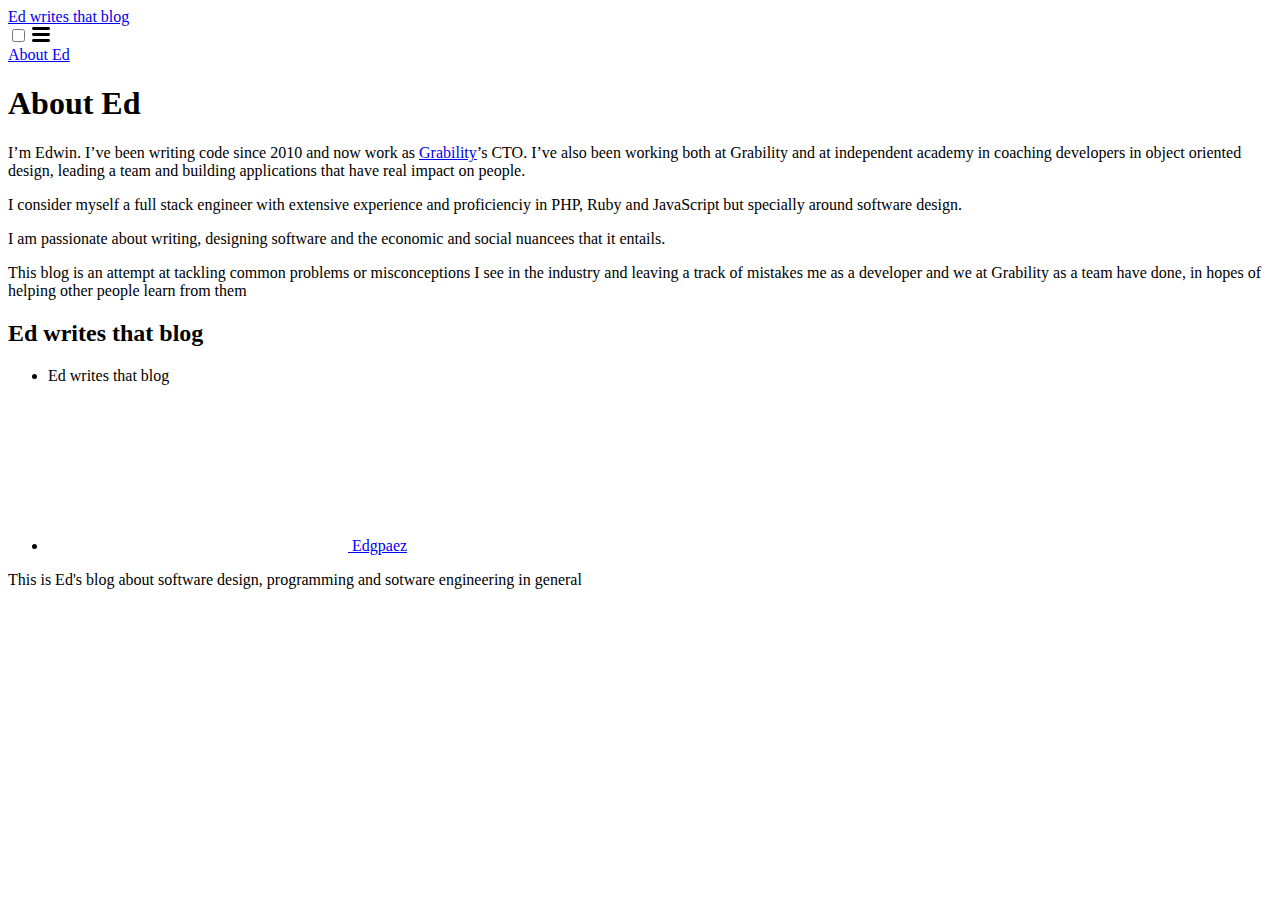
==== about/index.html @ 7081ca42 "add about me" ====
<!DOCTYPE html>
<html lang="en"><head>
  <meta charset="utf-8">
  <meta http-equiv="X-UA-Compatible" content="IE=edge">
  <meta name="viewport" content="width=device-width, initial-scale=1"><!-- Begin Jekyll SEO tag v2.5.0 -->
<title>About Ed | Ed writes that blog</title>
<meta name="generator" content="Jekyll v3.8.3" />
<meta property="og:title" content="About Ed" />
<meta property="og:locale" content="en_US" />
<meta name="description" content="This is Ed’s blog about software design, programming and sotware engineering in general" />
<meta property="og:description" content="This is Ed’s blog about software design, programming and sotware engineering in general" />
<link rel="canonical" href="https://edwrites.blog/about/" />
<meta property="og:url" content="https://edwrites.blog/about/" />
<meta property="og:site_name" content="Ed writes that blog" />
<script type="application/ld+json">
{"name":"Ed writes that blog","description":"This is Ed’s blog about software design, programming and sotware engineering in general","@type":"WebSite","url":"https://edwrites.blog/about/","headline":"About Ed","@context":"http://schema.org"}</script>
<!-- End Jekyll SEO tag -->
<link rel="stylesheet" href="/assets/main.css"><link type="application/atom+xml" rel="alternate" href="https://edwrites.blog/feed.xml" title="Ed writes that blog" /></head>
<body><header class="site-header" role="banner">

  <div class="wrapper"><a class="site-title" rel="author" href="/">Ed writes that blog</a><nav class="site-nav">
        <input type="checkbox" id="nav-trigger" class="nav-trigger" />
        <label for="nav-trigger">
          <span class="menu-icon">
            <svg viewBox="0 0 18 15" width="18px" height="15px">
              <path d="M18,1.484c0,0.82-0.665,1.484-1.484,1.484H1.484C0.665,2.969,0,2.304,0,1.484l0,0C0,0.665,0.665,0,1.484,0 h15.032C17.335,0,18,0.665,18,1.484L18,1.484z M18,7.516C18,8.335,17.335,9,16.516,9H1.484C0.665,9,0,8.335,0,7.516l0,0 c0-0.82,0.665-1.484,1.484-1.484h15.032C17.335,6.031,18,6.696,18,7.516L18,7.516z M18,13.516C18,14.335,17.335,15,16.516,15H1.484 C0.665,15,0,14.335,0,13.516l0,0c0-0.82,0.665-1.483,1.484-1.483h15.032C17.335,12.031,18,12.695,18,13.516L18,13.516z"/>
            </svg>
          </span>
        </label>

        <div class="trigger"><a class="page-link" href="/about/">About Ed</a></div>
      </nav></div>
</header>
<main class="page-content" aria-label="Content">
      <div class="wrapper">
        <article class="post">

  <header class="post-header">
    <h1 class="post-title">About Ed</h1>
  </header>

  <div class="post-content">
    <p>I’m Edwin. I’ve been writing code since 2010 and now work as <a href="http://grability.com/">Grability</a>’s CTO. I’ve also been working both at Grability and at independent academy in coaching developers in object oriented design, leading a team and building applications that have real impact on people.</p>

<p>I consider myself a full stack engineer with extensive experience and proficienciy in PHP, Ruby and JavaScript but specially around software design.</p>

<p>I am passionate about writing, designing software and the economic and social nuancees that it entails.</p>

<p>This blog is an attempt at tackling common problems or misconceptions I see in the industry and leaving a track of mistakes me as a developer and we at Grability as a team have done, in hopes of helping other people learn from them</p>

  </div>

</article>

      </div>
    </main><footer class="site-footer h-card">
  <data class="u-url" href="/"></data>

  <div class="wrapper">

    <h2 class="footer-heading">Ed writes that blog</h2>

    <div class="footer-col-wrapper">
      <div class="footer-col footer-col-1">
        <ul class="contact-list">
          <li class="p-name">Ed writes that blog</li></ul>
      </div>

      <div class="footer-col footer-col-2"><ul class="social-media-list"><li><a href="https://github.com/Edgpaez"><svg class="svg-icon"><use xlink:href="/assets/minima-social-icons.svg#github"></use></svg> <span class="username">Edgpaez</span></a></li></ul>
</div>

      <div class="footer-col footer-col-3">
        <p>This is Ed&#39;s blog about software design, programming and sotware engineering in general</p>
      </div>
    </div>

  </div>

</footer>
</body>

</html>
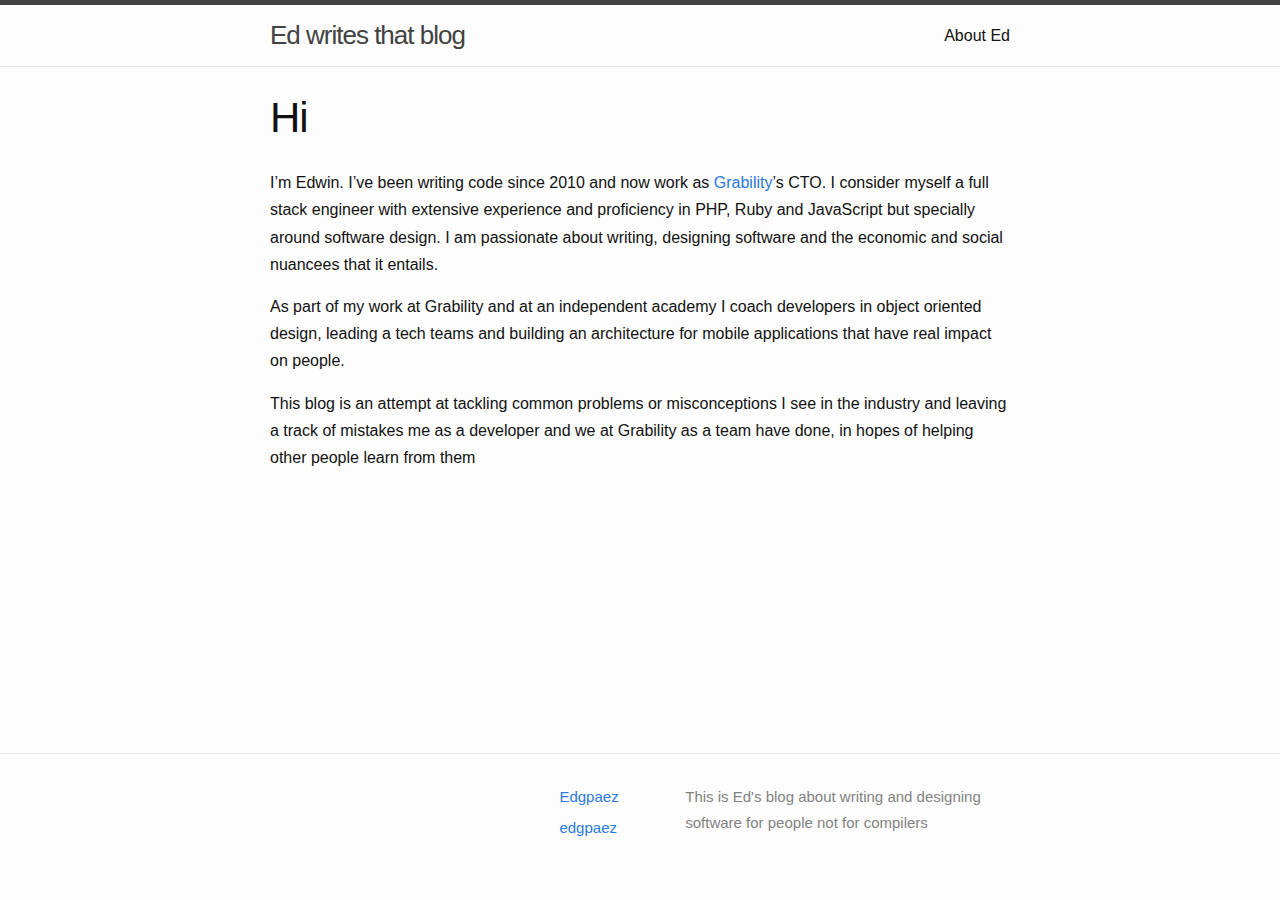
==== commit eb72aab6: "style changes" ====
--- a/about/index.html
+++ b/about/index.html
@@ -3,19 +3,20 @@
   <meta charset="utf-8">
   <meta http-equiv="X-UA-Compatible" content="IE=edge">
   <meta name="viewport" content="width=device-width, initial-scale=1"><!-- Begin Jekyll SEO tag v2.5.0 -->
-<title>About Ed | Ed writes that blog</title>
+<title>Hi | Ed writes that blog</title>
 <meta name="generator" content="Jekyll v3.8.3" />
-<meta property="og:title" content="About Ed" />
+<meta property="og:title" content="Hi" />
 <meta property="og:locale" content="en_US" />
-<meta name="description" content="This is Ed’s blog about software design, programming and sotware engineering in general" />
-<meta property="og:description" content="This is Ed’s blog about software design, programming and sotware engineering in general" />
+<meta name="description" content="This is Ed’s blog about writing and designing software for people not for compilers" />
+<meta property="og:description" content="This is Ed’s blog about writing and designing software for people not for compilers" />
 <link rel="canonical" href="https://edwrites.blog/about/" />
 <meta property="og:url" content="https://edwrites.blog/about/" />
 <meta property="og:site_name" content="Ed writes that blog" />
 <script type="application/ld+json">
-{"name":"Ed writes that blog","description":"This is Ed’s blog about software design, programming and sotware engineering in general","@type":"WebSite","url":"https://edwrites.blog/about/","headline":"About Ed","@context":"http://schema.org"}</script>
+{"name":"Ed writes that blog","description":"This is Ed’s blog about writing and designing software for people not for compilers","@type":"WebSite","url":"https://edwrites.blog/about/","headline":"Hi","@context":"http://schema.org"}</script>
 <!-- End Jekyll SEO tag -->
-<link rel="stylesheet" href="/assets/main.css"><link type="application/atom+xml" rel="alternate" href="https://edwrites.blog/feed.xml" title="Ed writes that blog" /></head>
+<link rel="stylesheet" href="/assets/main.css">
+  <link rel="shortcut icon" type="image/png" href="/favicon.png"><link type="application/atom+xml" rel="alternate" href="https://edwrites.blog/feed.xml" title="Ed writes that blog" /></head>
 <body><header class="site-header" role="banner">
 
   <div class="wrapper"><a class="site-title" rel="author" href="/">Ed writes that blog</a><nav class="site-nav">
@@ -36,15 +37,15 @@
         <article class="post">
 
   <header class="post-header">
-    <h1 class="post-title">About Ed</h1>
+    <h1 class="post-title">Hi</h1>
   </header>
 
   <div class="post-content">
-    <p>I’m Edwin. I’ve been writing code since 2010 and now work as <a href="http://grability.com/">Grability</a>’s CTO. I’ve also been working both at Grability and at independent academy in coaching developers in object oriented design, leading a team and building applications that have real impact on people.</p>
+    <p>I’m Edwin. I’ve been writing code since 2010 and now work as <a href="http://grability.com/">Grability</a>’s CTO.
+I consider myself a full stack engineer with extensive experience and proficiency in PHP, Ruby and JavaScript but specially around software design.
+I am passionate about writing, designing software and the economic and social nuancees that it entails.</p>
 
-<p>I consider myself a full stack engineer with extensive experience and proficienciy in PHP, Ruby and JavaScript but specially around software design.</p>
-
-<p>I am passionate about writing, designing software and the economic and social nuancees that it entails.</p>
+<p>As part of my work at Grability and at an independent academy I coach developers in object oriented design, leading a tech teams and building an architecture for mobile applications that have real impact on people.</p>
 
 <p>This blog is an attempt at tackling common problems or misconceptions I see in the industry and leaving a track of mistakes me as a developer and we at Grability as a team have done, in hopes of helping other people learn from them</p>
 
@@ -58,19 +59,18 @@
 
   <div class="wrapper">
 
-    <h2 class="footer-heading">Ed writes that blog</h2>
-
     <div class="footer-col-wrapper">
       <div class="footer-col footer-col-1">
         <ul class="contact-list">
-          <li class="p-name">Ed writes that blog</li></ul>
+
+        </ul>
       </div>
 
-      <div class="footer-col footer-col-2"><ul class="social-media-list"><li><a href="https://github.com/Edgpaez"><svg class="svg-icon"><use xlink:href="/assets/minima-social-icons.svg#github"></use></svg> <span class="username">Edgpaez</span></a></li></ul>
+      <div class="footer-col footer-col-2"><ul class="social-media-list"><li><a href="https://github.com/Edgpaez"><svg class="svg-icon"><use xlink:href="/assets/minima-social-icons.svg#github"></use></svg> <span class="username">Edgpaez</span></a></li><li><a href="https://www.linkedin.com/in/edgpaez"><svg class="svg-icon"><use xlink:href="/assets/minima-social-icons.svg#linkedin"></use></svg> <span class="username">edgpaez</span></a></li></ul>
 </div>
 
       <div class="footer-col footer-col-3">
-        <p>This is Ed&#39;s blog about software design, programming and sotware engineering in general</p>
+        <p>This is Ed&#39;s blog about writing and designing software for people not for compilers</p>
       </div>
     </div>
 
--- a/assets/main.css
+++ b/assets/main.css
@@ -0,0 +1,505 @@
+/**
+ * Reset some basic elements
+ */
+body, h1, h2, h3, h4, h5, h6,
+p, blockquote, pre, hr,
+dl, dd, ol, ul, figure {
+  margin: 0;
+  padding: 0; }
+
+/**
+ * Basic styling
+ */
+body {
+  font: 400 16px/1.7 -apple-system, BlinkMacSystemFont, "Segoe UI", Roboto, Helvetica, Arial, sans-serif, "Apple Color Emoji", "Segoe UI Emoji", "Segoe UI Symbol";
+  color: #111;
+  background-color: #fdfdfd;
+  -webkit-text-size-adjust: 100%;
+  -webkit-font-feature-settings: "kern" 1;
+  -moz-font-feature-settings: "kern" 1;
+  -o-font-feature-settings: "kern" 1;
+  font-feature-settings: "kern" 1;
+  font-kerning: normal;
+  display: flex;
+  min-height: 100vh;
+  flex-direction: column; }
+
+/**
+ * Set `margin-bottom` to maintain vertical rhythm
+ */
+h1, h2, h3, h4, h5, h6,
+p, blockquote, pre,
+ul, ol, dl, figure,
+.highlight {
+  margin-bottom: 15px; }
+
+/**
+ * `main` element
+ */
+main {
+  display: block;
+  /* Default value of `display` of `main` element is 'inline' in IE 11. */ }
+
+/**
+ * Images
+ */
+img {
+  max-width: 100%;
+  vertical-align: middle; }
+
+/**
+ * Figures
+ */
+figure > img {
+  display: block; }
+
+figcaption {
+  font-size: 14px; }
+
+/**
+ * Lists
+ */
+ul, ol {
+  margin-left: 30px; }
+
+li > ul,
+li > ol {
+  margin-bottom: 0; }
+
+/**
+ * Headings
+ */
+h1, h2, h3, h4, h5, h6 {
+  font-weight: 400; }
+
+/**
+ * Links
+ */
+a {
+  color: #2a7ae2;
+  text-decoration: none; }
+  a:visited {
+    color: #1756a9; }
+  a:hover {
+    color: #111;
+    text-decoration: underline; }
+  .social-media-list a:hover {
+    text-decoration: none; }
+    .social-media-list a:hover .username {
+      text-decoration: underline; }
+
+/**
+ * Blockquotes
+ */
+blockquote {
+  color: #828282;
+  border-left: 4px solid #e8e8e8;
+  padding-left: 15px;
+  font-size: 18px;
+  letter-spacing: -1px;
+  font-style: italic; }
+  blockquote > :last-child {
+    margin-bottom: 0; }
+
+/**
+ * Code formatting
+ */
+pre,
+code {
+  font-size: 15px;
+  border: 1px solid #e8e8e8;
+  border-radius: 3px;
+  background-color: #eef; }
+
+code {
+  padding: 1px 5px; }
+
+pre {
+  padding: 8px 12px;
+  overflow-x: auto; }
+  pre > code {
+    border: 0;
+    padding-right: 0;
+    padding-left: 0; }
+
+/**
+ * Wrapper
+ */
+.wrapper {
+  max-width: -webkit-calc(800px - (30px * 2));
+  max-width: calc(800px - (30px * 2));
+  margin-right: auto;
+  margin-left: auto;
+  padding-right: 30px;
+  padding-left: 30px; }
+  @media screen and (max-width: 800px) {
+    .wrapper {
+      max-width: -webkit-calc(800px - (30px));
+      max-width: calc(800px - (30px));
+      padding-right: 15px;
+      padding-left: 15px; } }
+
+/**
+ * Clearfix
+ */
+.wrapper:after, .footer-col-wrapper:after {
+  content: "";
+  display: table;
+  clear: both; }
+
+/**
+ * Icons
+ */
+.svg-icon {
+  width: 16px;
+  height: 16px;
+  display: inline-block;
+  fill: #828282;
+  padding-right: 5px;
+  vertical-align: text-top; }
+
+.social-media-list li + li {
+  padding-top: 5px; }
+
+/**
+ * Tables
+ */
+table {
+  margin-bottom: 30px;
+  width: 100%;
+  text-align: left;
+  color: #3f3f3f;
+  border-collapse: collapse;
+  border: 1px solid #e8e8e8; }
+  table tr:nth-child(even) {
+    background-color: #f7f7f7; }
+  table th, table td {
+    padding: 10px 15px; }
+  table th {
+    background-color: #f0f0f0;
+    border: 1px solid #dedede;
+    border-bottom-color: #c9c9c9; }
+  table td {
+    border: 1px solid #e8e8e8; }
+
+/**
+ * Site header
+ */
+.site-header {
+  border-top: 5px solid #424242;
+  border-bottom: 1px solid #e8e8e8;
+  min-height: 55.95px;
+  position: relative; }
+
+.site-title {
+  font-size: 26px;
+  font-weight: 300;
+  line-height: 61.2px;
+  letter-spacing: -1px;
+  margin-bottom: 0;
+  float: left; }
+  .site-title, .site-title:visited {
+    color: #424242; }
+
+.site-nav {
+  float: right;
+  line-height: 61.2px; }
+  .site-nav .nav-trigger {
+    display: none; }
+  .site-nav .menu-icon {
+    display: none; }
+  .site-nav .page-link {
+    color: #111;
+    line-height: 1.7; }
+    .site-nav .page-link:not(:last-child) {
+      margin-right: 20px; }
+  @media screen and (max-width: 600px) {
+    .site-nav {
+      position: absolute;
+      top: 9px;
+      right: 15px;
+      background-color: #fdfdfd;
+      border: 1px solid #e8e8e8;
+      border-radius: 5px;
+      text-align: right; }
+      .site-nav label[for="nav-trigger"] {
+        display: block;
+        float: right;
+        width: 36px;
+        height: 36px;
+        z-index: 2;
+        cursor: pointer; }
+      .site-nav .menu-icon {
+        display: block;
+        float: right;
+        width: 36px;
+        height: 26px;
+        line-height: 0;
+        padding-top: 10px;
+        text-align: center; }
+        .site-nav .menu-icon > svg {
+          fill: #424242; }
+      .site-nav input ~ .trigger {
+        clear: both;
+        display: none; }
+      .site-nav input:checked ~ .trigger {
+        display: block;
+        padding-bottom: 5px; }
+      .site-nav .page-link {
+        display: block;
+        padding: 5px 10px;
+        margin-left: 20px; }
+        .site-nav .page-link:not(:last-child) {
+          margin-right: 0; } }
+
+/**
+ * Site footer
+ */
+.site-footer {
+  border-top: 1px solid #e8e8e8;
+  padding: 30px 0; }
+
+.footer-heading {
+  font-size: 18px;
+  margin-bottom: 15px; }
+
+.contact-list,
+.social-media-list {
+  list-style: none;
+  margin-left: 0; }
+
+.footer-col-wrapper {
+  font-size: 15px;
+  color: #828282;
+  margin-left: -15px; }
+
+.footer-col {
+  float: left;
+  margin-bottom: 15px;
+  padding-left: 15px; }
+
+.footer-col-1 {
+  width: -webkit-calc(35% - (30px / 2));
+  width: calc(35% - (30px / 2)); }
+
+.footer-col-2 {
+  width: -webkit-calc(20% - (30px / 2));
+  width: calc(20% - (30px / 2)); }
+
+.footer-col-3 {
+  width: -webkit-calc(45% - (30px / 2));
+  width: calc(45% - (30px / 2)); }
+
+@media screen and (max-width: 800px) {
+  .footer-col-1,
+  .footer-col-2 {
+    width: -webkit-calc(50% - (30px / 2));
+    width: calc(50% - (30px / 2)); }
+
+  .footer-col-3 {
+    width: -webkit-calc(100% - (30px / 2));
+    width: calc(100% - (30px / 2)); } }
+@media screen and (max-width: 600px) {
+  .footer-col {
+    float: none;
+    width: -webkit-calc(100% - (30px / 2));
+    width: calc(100% - (30px / 2)); } }
+/**
+ * Page content
+ */
+.page-content {
+  padding: 30px 0;
+  flex: 1; }
+
+.page-heading {
+  font-size: 32px; }
+
+.post-list-heading {
+  font-size: 28px; }
+
+.post-list {
+  margin-left: 0;
+  list-style: none; }
+  .post-list > li {
+    margin-bottom: 30px; }
+
+.post-meta {
+  font-size: 14px;
+  color: #828282; }
+
+.post-link {
+  display: block;
+  font-size: 24px; }
+
+/**
+ * Posts
+ */
+.post-header {
+  margin-bottom: 30px; }
+
+.post-title {
+  font-size: 42px;
+  letter-spacing: -1px;
+  line-height: 1; }
+  @media screen and (max-width: 800px) {
+    .post-title {
+      font-size: 36px; } }
+
+.post-content {
+  margin-bottom: 30px; }
+  .post-content h2 {
+    font-size: 32px; }
+    @media screen and (max-width: 800px) {
+      .post-content h2 {
+        font-size: 28px; } }
+  .post-content h3 {
+    font-size: 26px; }
+    @media screen and (max-width: 800px) {
+      .post-content h3 {
+        font-size: 22px; } }
+  .post-content h4 {
+    font-size: 20px; }
+    @media screen and (max-width: 800px) {
+      .post-content h4 {
+        font-size: 18px; } }
+
+/**
+ * Syntax highlighting styles
+ */
+.highlight {
+  background: #fff; }
+  .highlighter-rouge .highlight {
+    background: #eef; }
+  .highlight .c {
+    color: #998;
+    font-style: italic; }
+  .highlight .err {
+    color: #a61717;
+    background-color: #e3d2d2; }
+  .highlight .k {
+    font-weight: bold; }
+  .highlight .o {
+    font-weight: bold; }
+  .highlight .cm {
+    color: #998;
+    font-style: italic; }
+  .highlight .cp {
+    color: #999;
+    font-weight: bold; }
+  .highlight .c1 {
+    color: #998;
+    font-style: italic; }
+  .highlight .cs {
+    color: #999;
+    font-weight: bold;
+    font-style: italic; }
+  .highlight .gd {
+    color: #000;
+    background-color: #fdd; }
+  .highlight .gd .x {
+    color: #000;
+    background-color: #faa; }
+  .highlight .ge {
+    font-style: italic; }
+  .highlight .gr {
+    color: #a00; }
+  .highlight .gh {
+    color: #999; }
+  .highlight .gi {
+    color: #000;
+    background-color: #dfd; }
+  .highlight .gi .x {
+    color: #000;
+    background-color: #afa; }
+  .highlight .go {
+    color: #888; }
+  .highlight .gp {
+    color: #555; }
+  .highlight .gs {
+    font-weight: bold; }
+  .highlight .gu {
+    color: #aaa; }
+  .highlight .gt {
+    color: #a00; }
+  .highlight .kc {
+    font-weight: bold; }
+  .highlight .kd {
+    font-weight: bold; }
+  .highlight .kp {
+    font-weight: bold; }
+  .highlight .kr {
+    font-weight: bold; }
+  .highlight .kt {
+    color: #458;
+    font-weight: bold; }
+  .highlight .m {
+    color: #099; }
+  .highlight .s {
+    color: #d14; }
+  .highlight .na {
+    color: #008080; }
+  .highlight .nb {
+    color: #0086B3; }
+  .highlight .nc {
+    color: #458;
+    font-weight: bold; }
+  .highlight .no {
+    color: #008080; }
+  .highlight .ni {
+    color: #800080; }
+  .highlight .ne {
+    color: #900;
+    font-weight: bold; }
+  .highlight .nf {
+    color: #900;
+    font-weight: bold; }
+  .highlight .nn {
+    color: #555; }
+  .highlight .nt {
+    color: #000080; }
+  .highlight .nv {
+    color: #008080; }
+  .highlight .ow {
+    font-weight: bold; }
+  .highlight .w {
+    color: #bbb; }
+  .highlight .mf {
+    color: #099; }
+  .highlight .mh {
+    color: #099; }
+  .highlight .mi {
+    color: #099; }
+  .highlight .mo {
+    color: #099; }
+  .highlight .sb {
+    color: #d14; }
+  .highlight .sc {
+    color: #d14; }
+  .highlight .sd {
+    color: #d14; }
+  .highlight .s2 {
+    color: #d14; }
+  .highlight .se {
+    color: #d14; }
+  .highlight .sh {
+    color: #d14; }
+  .highlight .si {
+    color: #d14; }
+  .highlight .sx {
+    color: #d14; }
+  .highlight .sr {
+    color: #009926; }
+  .highlight .s1 {
+    color: #d14; }
+  .highlight .ss {
+    color: #990073; }
+  .highlight .bp {
+    color: #999; }
+  .highlight .vc {
+    color: #008080; }
+  .highlight .vg {
+    color: #008080; }
+  .highlight .vi {
+    color: #008080; }
+  .highlight .il {
+    color: #099; }
